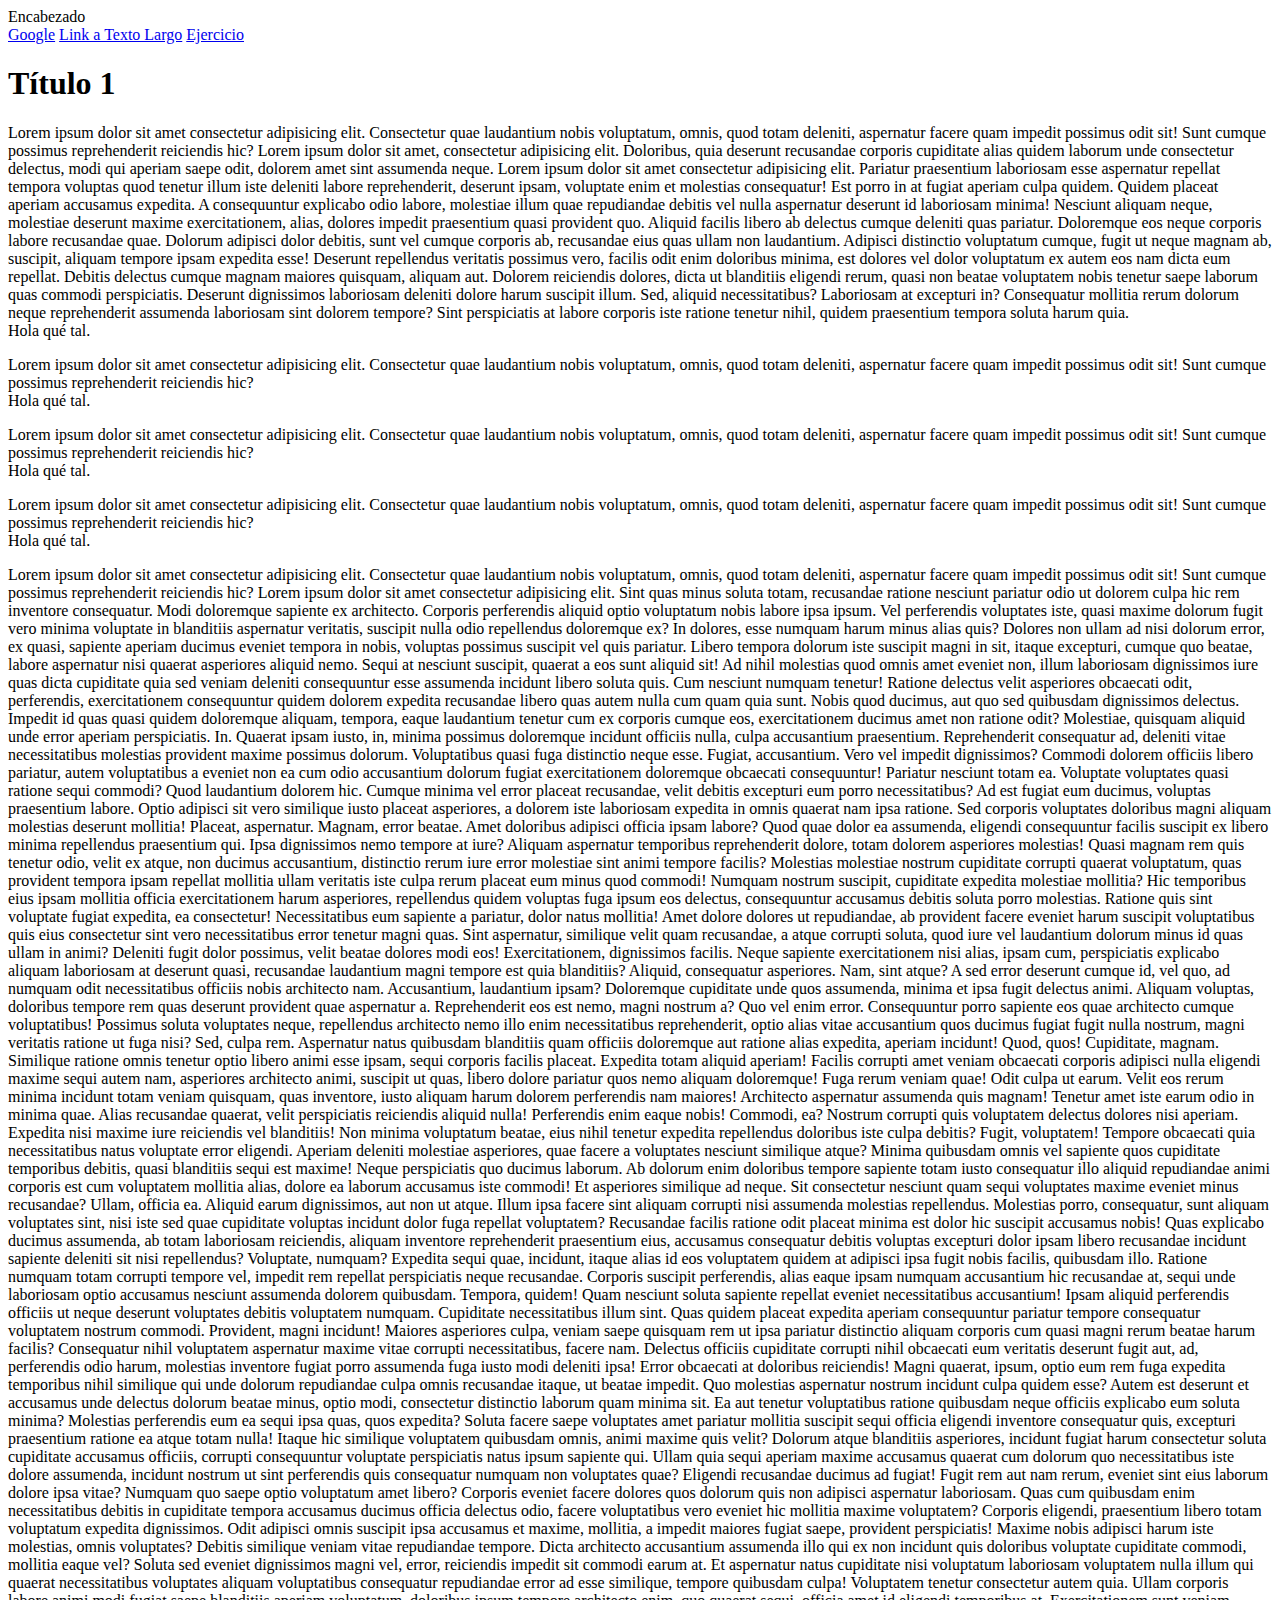
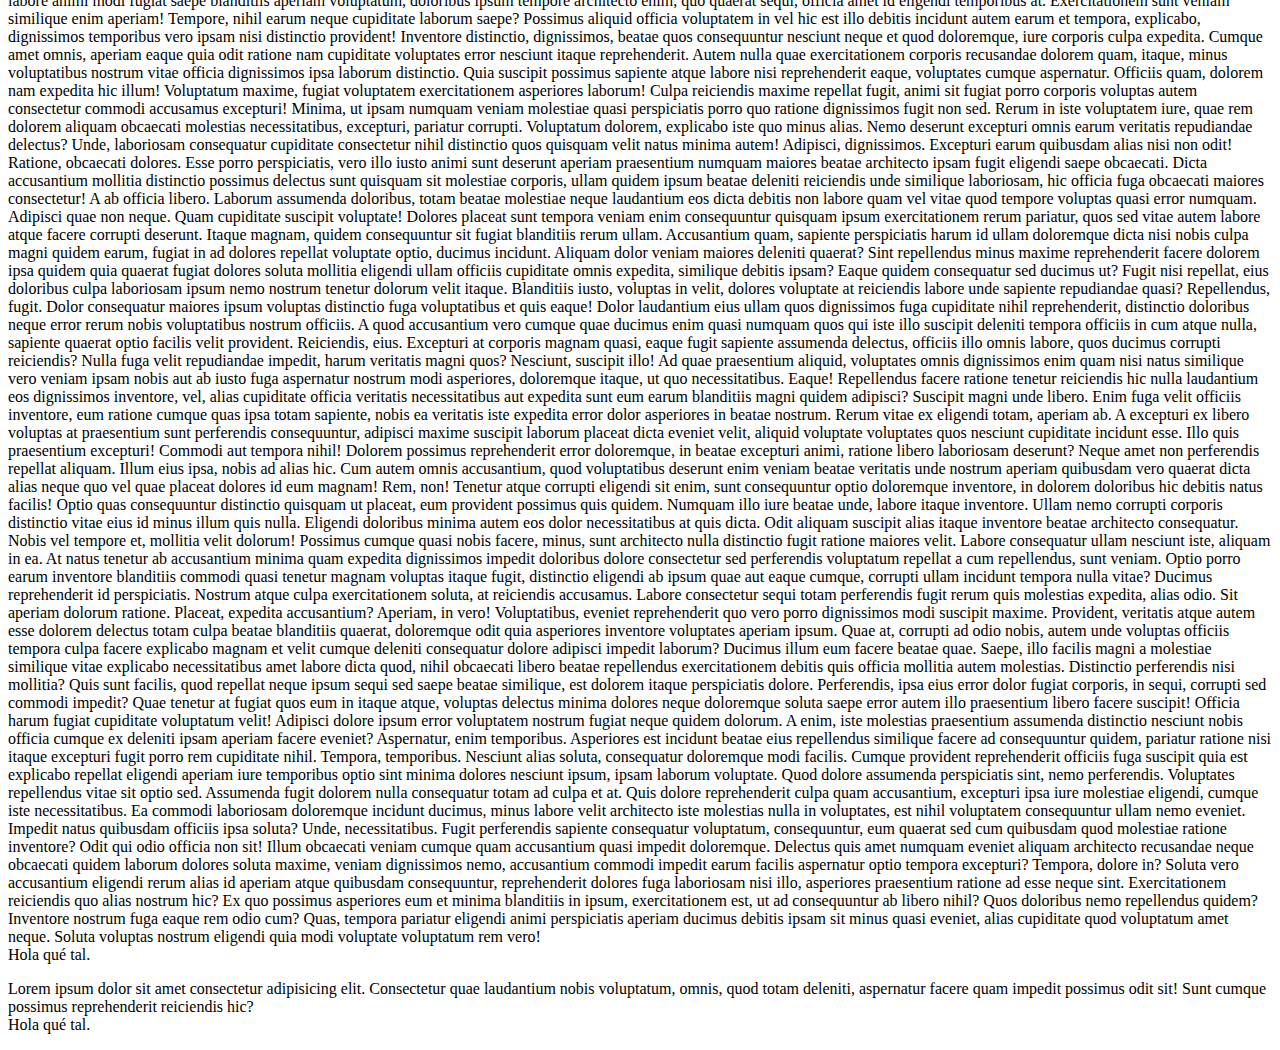
==== index.html @ 7e105af9 "Uso git por primera vez" ====
<!DOCTYPE html>
<html lang="es">
    <head>
        <meta charset="UTF-8">
        <meta http-equiv="X-UA-Compatible" content="IE=edge">
        <meta name="viewport" content="width=device-width, initial-scale=1.0">
        <title>Inicio de Proyecto</title>
    </head>
    <body>
        <header>Encabezado</header>
        <nav>
            <a href="https://www.google.com.ar/">Google</a>
            <a href="#textolargo">Link a Texto Largo</a>
            <a href="./pages/ejercicio.html">Ejercicio</a>
        </nav>
        <section>
            <article></article>
            <article></article>
            <article></article>
            <article></article>
        </section>
        <footer></footer>

        <h1>Título 1</h1>
        <p>Lorem ipsum dolor sit amet consectetur adipisicing elit. Consectetur quae laudantium nobis voluptatum, omnis, quod totam deleniti, aspernatur facere quam impedit possimus odit sit! Sunt cumque possimus reprehenderit reiciendis hic? Lorem ipsum dolor sit amet, consectetur adipisicing elit. Doloribus, quia deserunt recusandae corporis cupiditate alias quidem laborum unde consectetur delectus, modi qui aperiam saepe odit, dolorem amet sint assumenda neque. Lorem ipsum dolor sit amet consectetur adipisicing elit. Pariatur praesentium laboriosam esse aspernatur repellat tempora voluptas quod tenetur illum iste deleniti labore reprehenderit, deserunt ipsam, voluptate enim et molestias consequatur!
        Est porro in at fugiat aperiam culpa quidem. Quidem placeat aperiam accusamus expedita. A consequuntur explicabo odio labore, molestiae illum quae repudiandae debitis vel nulla aspernatur deserunt id laboriosam minima!
        Nesciunt aliquam neque, molestiae deserunt maxime exercitationem, alias, dolores impedit praesentium quasi provident quo. Aliquid facilis libero ab delectus cumque deleniti quas pariatur. Doloremque eos neque corporis labore recusandae quae.
        Dolorum adipisci dolor debitis, sunt vel cumque corporis ab, recusandae eius quas ullam non laudantium. Adipisci distinctio voluptatum cumque, fugit ut neque magnam ab, suscipit, aliquam tempore ipsam expedita esse!
        Deserunt repellendus veritatis possimus vero, facilis odit enim doloribus minima, est dolores vel dolor voluptatum ex autem eos nam dicta eum repellat. Debitis delectus cumque magnam maiores quisquam, aliquam aut.
        Dolorem reiciendis dolores, dicta ut blanditiis eligendi rerum, quasi non beatae voluptatem nobis tenetur saepe laborum quas commodi perspiciatis. Deserunt dignissimos laboriosam deleniti dolore harum suscipit illum. Sed, aliquid necessitatibus?
        Laboriosam at excepturi in? Consequatur mollitia rerum dolorum neque reprehenderit assumenda laboriosam sint dolorem tempore? Sint perspiciatis at labore corporis iste ratione tenetur nihil, quidem praesentium tempora soluta harum quia.
        <br>
        Hola qué tal.
        </p>

        <p>Lorem ipsum dolor sit amet consectetur adipisicing elit. Consectetur quae laudantium nobis voluptatum, omnis, quod totam deleniti, aspernatur facere quam impedit possimus odit sit! Sunt cumque possimus reprehenderit reiciendis hic?
            <br>
            Hola qué tal.
            </p>

            <p>Lorem ipsum dolor sit amet consectetur adipisicing elit. Consectetur quae laudantium nobis voluptatum, omnis, quod totam deleniti, aspernatur facere quam impedit possimus odit sit! Sunt cumque possimus reprehenderit reiciendis hic?
                <br>
                Hola qué tal.
                </p>

                <p>Lorem ipsum dolor sit amet consectetur adipisicing elit. Consectetur quae laudantium nobis voluptatum, omnis, quod totam deleniti, aspernatur facere quam impedit possimus odit sit! Sunt cumque possimus reprehenderit reiciendis hic?
                    <br>
                    Hola qué tal.
                    </p>

                    <p>Lorem ipsum dolor sit amet consectetur adipisicing elit. Consectetur quae laudantium nobis voluptatum, omnis, quod totam deleniti, aspernatur facere quam impedit possimus odit sit! Sunt cumque possimus reprehenderit reiciendis hic? Lorem ipsum dolor sit amet consectetur adipisicing elit. Sint quas minus soluta totam, recusandae ratione nesciunt pariatur odio ut dolorem culpa hic rem inventore consequatur. Modi doloremque sapiente ex architecto.
                    Corporis perferendis aliquid optio voluptatum nobis labore ipsa ipsum. Vel perferendis voluptates iste, quasi maxime dolorum fugit vero minima voluptate in blanditiis aspernatur veritatis, suscipit nulla odio repellendus doloremque ex?
                    In dolores, esse numquam harum minus alias quis? Dolores non ullam ad nisi dolorum error, ex quasi, sapiente aperiam ducimus eveniet tempora in nobis, voluptas possimus suscipit vel quis pariatur.
                    Libero tempora dolorum iste suscipit magni in sit, itaque excepturi, cumque quo beatae, labore aspernatur nisi quaerat asperiores aliquid nemo. Sequi at nesciunt suscipit, quaerat a eos sunt aliquid sit!
                    Ad nihil molestias quod omnis amet eveniet non, illum laboriosam dignissimos iure quas dicta cupiditate quia sed veniam deleniti consequuntur esse assumenda incidunt libero soluta quis. Cum nesciunt numquam tenetur!
                    Ratione delectus velit asperiores obcaecati odit, perferendis, exercitationem consequuntur quidem dolorem expedita recusandae libero quas autem nulla cum quam quia sunt. Nobis quod ducimus, aut quo sed quibusdam dignissimos delectus.
                    Impedit id quas quasi quidem doloremque aliquam, tempora, eaque laudantium tenetur cum ex corporis cumque eos, exercitationem ducimus amet non ratione odit? Molestiae, quisquam aliquid unde error aperiam perspiciatis. In.
                    Quaerat ipsam iusto, in, minima possimus doloremque incidunt officiis nulla, culpa accusantium praesentium. Reprehenderit consequatur ad, deleniti vitae necessitatibus molestias provident maxime possimus dolorum. Voluptatibus quasi fuga distinctio neque esse.
                    Fugiat, accusantium. Vero vel impedit dignissimos? Commodi dolorem officiis libero pariatur, autem voluptatibus a eveniet non ea cum odio accusantium dolorum fugiat exercitationem doloremque obcaecati consequuntur! Pariatur nesciunt totam ea.
                    Voluptate voluptates quasi ratione sequi commodi? Quod laudantium dolorem hic. Cumque minima vel error placeat recusandae, velit debitis excepturi eum porro necessitatibus? Ad est fugiat eum ducimus, voluptas praesentium labore.
                    Optio adipisci sit vero similique iusto placeat asperiores, a dolorem iste laboriosam expedita in omnis quaerat nam ipsa ratione. Sed corporis voluptates doloribus magni aliquam molestias deserunt mollitia! Placeat, aspernatur.
                    Magnam, error beatae. Amet doloribus adipisci officia ipsam labore? Quod quae dolor ea assumenda, eligendi consequuntur facilis suscipit ex libero minima repellendus praesentium qui. Ipsa dignissimos nemo tempore at iure?
                    Aliquam aspernatur temporibus reprehenderit dolore, totam dolorem asperiores molestias! Quasi magnam rem quis tenetur odio, velit ex atque, non ducimus accusantium, distinctio rerum iure error molestiae sint animi tempore facilis?
                    Molestias molestiae nostrum cupiditate corrupti quaerat voluptatum, quas provident tempora ipsam repellat mollitia ullam veritatis iste culpa rerum placeat eum minus quod commodi! Numquam nostrum suscipit, cupiditate expedita molestiae mollitia?
                    Hic temporibus eius ipsam mollitia officia exercitationem harum asperiores, repellendus quidem voluptas fuga ipsum eos delectus, consequuntur accusamus debitis soluta porro molestias. Ratione quis sint voluptate fugiat expedita, ea consectetur!
                    Necessitatibus eum sapiente a pariatur, dolor natus mollitia! Amet dolore dolores ut repudiandae, ab provident facere eveniet harum suscipit voluptatibus quis eius consectetur sint vero necessitatibus error tenetur magni quas.
                    Sint aspernatur, similique velit quam recusandae, a atque corrupti soluta, quod iure vel laudantium dolorum minus id quas ullam in animi? Deleniti fugit dolor possimus, velit beatae dolores modi eos!
                    Exercitationem, dignissimos facilis. Neque sapiente exercitationem nisi alias, ipsam cum, perspiciatis explicabo aliquam laboriosam at deserunt quasi, recusandae laudantium magni tempore est quia blanditiis? Aliquid, consequatur asperiores. Nam, sint atque?
                    A sed error deserunt cumque id, vel quo, ad numquam odit necessitatibus officiis nobis architecto nam. Accusantium, laudantium ipsam? Doloremque cupiditate unde quos assumenda, minima et ipsa fugit delectus animi.
                    Aliquam voluptas, doloribus tempore rem quas deserunt provident quae aspernatur a. Reprehenderit eos est nemo, magni nostrum a? Quo vel enim error. Consequuntur porro sapiente eos quae architecto cumque voluptatibus!
                    Possimus soluta voluptates neque, repellendus architecto nemo illo enim necessitatibus reprehenderit, optio alias vitae accusantium quos ducimus fugiat fugit nulla nostrum, magni veritatis ratione ut fuga nisi? Sed, culpa rem.
                    Aspernatur natus quibusdam blanditiis quam officiis doloremque aut ratione alias expedita, aperiam incidunt! Quod, quos! Cupiditate, magnam. Similique ratione omnis tenetur optio libero animi esse ipsam, sequi corporis facilis placeat.
                    Expedita totam aliquid aperiam! Facilis corrupti amet veniam obcaecati corporis adipisci nulla eligendi maxime sequi autem nam, asperiores architecto animi, suscipit ut quas, libero dolore pariatur quos nemo aliquam doloremque!
                    Fuga rerum veniam quae! Odit culpa ut earum. Velit eos rerum minima incidunt totam veniam quisquam, quas inventore, iusto aliquam harum dolorem perferendis nam maiores! Architecto aspernatur assumenda quis magnam!
                    Tenetur amet iste earum odio in minima quae. Alias recusandae quaerat, velit perspiciatis reiciendis aliquid nulla! Perferendis enim eaque nobis! Commodi, ea? Nostrum corrupti quis voluptatem delectus dolores nisi aperiam.
                    Expedita nisi maxime iure reiciendis vel blanditiis! Non minima voluptatum beatae, eius nihil tenetur expedita repellendus doloribus iste culpa debitis? Fugit, voluptatem! Tempore obcaecati quia necessitatibus natus voluptate error eligendi.
                    Aperiam deleniti molestiae asperiores, quae facere a voluptates nesciunt similique atque? Minima quibusdam omnis vel sapiente quos cupiditate temporibus debitis, quasi blanditiis sequi est maxime! Neque perspiciatis quo ducimus laborum.
                    Ab dolorum enim doloribus tempore sapiente totam iusto consequatur illo aliquid repudiandae animi corporis est cum voluptatem mollitia alias, dolore ea laborum accusamus iste commodi! Et asperiores similique ad neque.
                    Sit consectetur nesciunt quam sequi voluptates maxime eveniet minus recusandae? Ullam, officia ea. Aliquid earum dignissimos, aut non ut atque. Illum ipsa facere sint aliquam corrupti nisi assumenda molestias repellendus.
                    Molestias porro, consequatur, sunt aliquam voluptates sint, nisi iste sed quae cupiditate voluptas incidunt dolor fuga repellat voluptatem? Recusandae facilis ratione odit placeat minima est dolor hic suscipit accusamus nobis!
                    Quas explicabo ducimus assumenda, ab totam laboriosam reiciendis, aliquam inventore reprehenderit praesentium eius, accusamus consequatur debitis voluptas excepturi dolor ipsam libero recusandae incidunt sapiente deleniti sit nisi repellendus? Voluptate, numquam?
                    Expedita sequi quae, incidunt, itaque alias id eos voluptatem quidem at adipisci ipsa fugit nobis facilis, quibusdam illo. Ratione numquam totam corrupti tempore vel, impedit rem repellat perspiciatis neque recusandae.
                    Corporis suscipit perferendis, alias eaque ipsam numquam accusantium hic recusandae at, sequi unde laboriosam optio accusamus nesciunt assumenda dolorem quibusdam. Tempora, quidem! Quam nesciunt soluta sapiente repellat eveniet necessitatibus accusantium!
                    Ipsam aliquid perferendis officiis ut neque deserunt voluptates debitis voluptatem numquam. Cupiditate necessitatibus illum sint. Quas quidem placeat expedita aperiam consequuntur pariatur tempore consequatur voluptatem nostrum commodi. Provident, magni incidunt!
                    Maiores asperiores culpa, veniam saepe quisquam rem ut ipsa pariatur distinctio aliquam corporis cum quasi magni rerum beatae harum facilis? Consequatur nihil voluptatem aspernatur maxime vitae corrupti necessitatibus, facere nam.
                    Delectus officiis cupiditate corrupti nihil obcaecati eum veritatis deserunt fugit aut, ad, perferendis odio harum, molestias inventore fugiat porro assumenda fuga iusto modi deleniti ipsa! Error obcaecati at doloribus reiciendis!
                    Magni quaerat, ipsum, optio eum rem fuga expedita temporibus nihil similique qui unde dolorum repudiandae culpa omnis recusandae itaque, ut beatae impedit. Quo molestias aspernatur nostrum incidunt culpa quidem esse?
                    Autem est deserunt et accusamus unde delectus dolorum beatae minus, optio modi, consectetur distinctio laborum quam minima sit. Ea aut tenetur voluptatibus ratione quibusdam neque officiis explicabo eum soluta minima?
                    Molestias perferendis eum ea sequi ipsa quas, quos expedita? Soluta facere saepe voluptates amet pariatur mollitia suscipit sequi officia eligendi inventore consequatur quis, excepturi praesentium ratione ea atque totam nulla!
                    Itaque hic similique voluptatem quibusdam omnis, animi maxime quis velit? Dolorum atque blanditiis asperiores, incidunt fugiat harum consectetur soluta cupiditate accusamus officiis, corrupti consequuntur voluptate perspiciatis natus ipsum sapiente qui.
                    Ullam quia sequi aperiam maxime accusamus quaerat cum dolorum quo necessitatibus iste dolore assumenda, incidunt nostrum ut sint perferendis quis consequatur numquam non voluptates quae? Eligendi recusandae ducimus ad fugiat!
                    Fugit rem aut nam rerum, eveniet sint eius laborum dolore ipsa vitae? Numquam quo saepe optio voluptatum amet libero? Corporis eveniet facere dolores quos dolorum quis non adipisci aspernatur laboriosam.
                    Quas cum quibusdam enim necessitatibus debitis in cupiditate tempora accusamus ducimus officia delectus odio, facere voluptatibus vero eveniet hic mollitia maxime voluptatem? Corporis eligendi, praesentium libero totam voluptatum expedita dignissimos.
                    Odit adipisci omnis suscipit ipsa accusamus et maxime, mollitia, a impedit maiores fugiat saepe, provident perspiciatis! Maxime nobis adipisci harum iste molestias, omnis voluptates? Debitis similique veniam vitae repudiandae tempore.
                    Dicta architecto accusantium assumenda illo qui ex non incidunt quis doloribus voluptate cupiditate commodi, mollitia eaque vel? Soluta sed eveniet dignissimos magni vel, error, reiciendis impedit sit commodi earum at.
                    Et aspernatur natus cupiditate nisi voluptatum laboriosam voluptatem nulla illum qui quaerat necessitatibus voluptates aliquam voluptatibus consequatur repudiandae error ad esse similique, tempore quibusdam culpa! Voluptatem tenetur consectetur autem quia.
                    Ullam corporis labore animi modi fugiat saepe blanditiis aperiam voluptatum, doloribus ipsum tempore architecto enim, quo quaerat sequi, officia amet id eligendi temporibus at. Exercitationem sunt veniam similique enim aperiam!
                    Tempore, nihil earum neque cupiditate laborum saepe? Possimus aliquid officia voluptatem in vel hic est illo debitis incidunt autem earum et tempora, explicabo, dignissimos temporibus vero ipsam nisi distinctio provident!
                    Inventore distinctio, dignissimos, beatae quos consequuntur nesciunt neque et quod doloremque, iure corporis culpa expedita. Cumque amet omnis, aperiam eaque quia odit ratione nam cupiditate voluptates error nesciunt itaque reprehenderit.
                    Autem nulla quae exercitationem corporis recusandae dolorem quam, itaque, minus voluptatibus nostrum vitae officia dignissimos ipsa laborum distinctio. Quia suscipit possimus sapiente atque labore nisi reprehenderit eaque, voluptates cumque aspernatur.
                    Officiis quam, dolorem nam expedita hic illum! Voluptatum maxime, fugiat voluptatem exercitationem asperiores laborum! Culpa reiciendis maxime repellat fugit, animi sit fugiat porro corporis voluptas autem consectetur commodi accusamus excepturi!
                    Minima, ut ipsam numquam veniam molestiae quasi perspiciatis porro quo ratione dignissimos fugit non sed. Rerum in iste voluptatem iure, quae rem dolorem aliquam obcaecati molestias necessitatibus, excepturi, pariatur corrupti.
                    Voluptatum dolorem, explicabo iste quo minus alias. Nemo deserunt excepturi omnis earum veritatis repudiandae delectus? Unde, laboriosam consequatur cupiditate consectetur nihil distinctio quos quisquam velit natus minima autem! Adipisci, dignissimos.
                    Excepturi earum quibusdam alias nisi non odit! Ratione, obcaecati dolores. Esse porro perspiciatis, vero illo iusto animi sunt deserunt aperiam praesentium numquam maiores beatae architecto ipsam fugit eligendi saepe obcaecati.
                    Dicta accusantium mollitia distinctio possimus delectus sunt quisquam sit molestiae corporis, ullam quidem ipsum beatae deleniti reiciendis unde similique laboriosam, hic officia fuga obcaecati maiores consectetur! A ab officia libero.
                    Laborum assumenda doloribus, totam beatae molestiae neque laudantium eos dicta debitis non labore quam vel vitae quod tempore voluptas quasi error numquam. Adipisci quae non neque. Quam cupiditate suscipit voluptate!
                    Dolores placeat sunt tempora veniam enim consequuntur quisquam ipsum exercitationem rerum pariatur, quos sed vitae autem labore atque facere corrupti deserunt. Itaque magnam, quidem consequuntur sit fugiat blanditiis rerum ullam.
                    Accusantium quam, sapiente perspiciatis harum id ullam doloremque dicta nisi nobis culpa magni quidem earum, fugiat in ad dolores repellat voluptate optio, ducimus incidunt. Aliquam dolor veniam maiores deleniti quaerat?
                    Sint repellendus minus maxime reprehenderit facere dolorem ipsa quidem quia quaerat fugiat dolores soluta mollitia eligendi ullam officiis cupiditate omnis expedita, similique debitis ipsam? Eaque quidem consequatur sed ducimus ut?
                    Fugit nisi repellat, eius doloribus culpa laboriosam ipsum nemo nostrum tenetur dolorum velit itaque. Blanditiis iusto, voluptas in velit, dolores voluptate at reiciendis labore unde sapiente repudiandae quasi? Repellendus, fugit.
                    Dolor consequatur maiores ipsum voluptas distinctio fuga voluptatibus et quis eaque! Dolor laudantium eius ullam quos dignissimos fuga cupiditate nihil reprehenderit, distinctio doloribus neque error rerum nobis voluptatibus nostrum officiis.
                    A quod accusantium vero cumque quae ducimus enim quasi numquam quos qui iste illo suscipit deleniti tempora officiis in cum atque nulla, sapiente quaerat optio facilis velit provident. Reiciendis, eius.
                    Excepturi at corporis magnam quasi, eaque fugit sapiente assumenda delectus, officiis illo omnis labore, quos ducimus corrupti reiciendis? Nulla fuga velit repudiandae impedit, harum veritatis magni quos? Nesciunt, suscipit illo!
                    Ad quae praesentium aliquid, voluptates omnis dignissimos enim quam nisi natus similique vero veniam ipsam nobis aut ab iusto fuga aspernatur nostrum modi asperiores, doloremque itaque, ut quo necessitatibus. Eaque!
                    Repellendus facere ratione tenetur reiciendis hic nulla laudantium eos dignissimos inventore, vel, alias cupiditate officia veritatis necessitatibus aut expedita sunt eum earum blanditiis magni quidem adipisci? Suscipit magni unde libero.
                    Enim fuga velit officiis inventore, eum ratione cumque quas ipsa totam sapiente, nobis ea veritatis iste expedita error dolor asperiores in beatae nostrum. Rerum vitae ex eligendi totam, aperiam ab.
                    A excepturi ex libero voluptas at praesentium sunt perferendis consequuntur, adipisci maxime suscipit laborum placeat dicta eveniet velit, aliquid voluptate voluptates quos nesciunt cupiditate incidunt esse. Illo quis praesentium excepturi!
                    Commodi aut tempora nihil! Dolorem possimus reprehenderit error doloremque, in beatae excepturi animi, ratione libero laboriosam deserunt? Neque amet non perferendis repellat aliquam. Illum eius ipsa, nobis ad alias hic.
                    Cum autem omnis accusantium, quod voluptatibus deserunt enim veniam beatae veritatis unde nostrum aperiam quibusdam vero quaerat dicta alias neque quo vel quae placeat dolores id eum magnam! Rem, non!
                    Tenetur atque corrupti eligendi sit enim, sunt consequuntur optio doloremque inventore, in dolorem doloribus hic debitis natus facilis! Optio quas consequuntur distinctio quisquam ut placeat, eum provident possimus quis quidem.
                    Numquam illo iure beatae unde, labore itaque inventore. Ullam nemo corrupti corporis distinctio vitae eius id minus illum quis nulla. Eligendi doloribus minima autem eos dolor necessitatibus at quis dicta.
                    Odit aliquam suscipit alias itaque inventore beatae architecto consequatur. Nobis vel tempore et, mollitia velit dolorum! Possimus cumque quasi nobis facere, minus, sunt architecto nulla distinctio fugit ratione maiores velit.
                    Labore consequatur ullam nesciunt iste, aliquam in ea. At natus tenetur ab accusantium minima quam expedita dignissimos impedit doloribus dolore consectetur sed perferendis voluptatum repellat a cum repellendus, sunt veniam.
                    Optio porro earum inventore blanditiis commodi quasi tenetur magnam voluptas itaque fugit, distinctio eligendi ab ipsum quae aut eaque cumque, corrupti ullam incidunt tempora nulla vitae? Ducimus reprehenderit id perspiciatis.
                    Nostrum atque culpa exercitationem soluta, at reiciendis accusamus. Labore consectetur sequi totam perferendis fugit rerum quis molestias expedita, alias odio. Sit aperiam dolorum ratione. Placeat, expedita accusantium? Aperiam, in vero!
                    Voluptatibus, eveniet reprehenderit quo vero porro dignissimos modi suscipit maxime. Provident, veritatis atque autem esse dolorem delectus totam culpa beatae blanditiis quaerat, doloremque odit quia asperiores inventore voluptates aperiam ipsum.
                    Quae at, corrupti ad odio nobis, autem unde voluptas officiis tempora culpa facere explicabo magnam et velit cumque deleniti consequatur dolore adipisci impedit laborum? Ducimus illum eum facere beatae quae.
                    Saepe, illo facilis magni a molestiae similique vitae explicabo necessitatibus amet labore dicta quod, nihil obcaecati libero beatae repellendus exercitationem debitis quis officia mollitia autem molestias. Distinctio perferendis nisi mollitia?
                    Quis sunt facilis, quod repellat neque ipsum sequi sed saepe beatae similique, est dolorem itaque perspiciatis dolore. Perferendis, ipsa eius error dolor fugiat corporis, in sequi, corrupti sed commodi impedit?
                    Quae tenetur at fugiat quos eum in itaque atque, voluptas delectus minima dolores neque doloremque soluta saepe error autem illo praesentium libero facere suscipit! Officia harum fugiat cupiditate voluptatum velit!
                    Adipisci dolore ipsum error voluptatem nostrum fugiat neque quidem dolorum. A enim, iste molestias praesentium assumenda distinctio nesciunt nobis officia cumque ex deleniti ipsam aperiam facere eveniet? Aspernatur, enim temporibus.
                    Asperiores est incidunt beatae eius repellendus similique facere ad consequuntur quidem, pariatur ratione nisi itaque excepturi fugit porro rem cupiditate nihil. Tempora, temporibus. Nesciunt alias soluta, consequatur doloremque modi facilis.
                    Cumque provident reprehenderit officiis fuga suscipit quia est explicabo repellat eligendi aperiam iure temporibus optio sint minima dolores nesciunt ipsum, ipsam laborum voluptate. Quod dolore assumenda perspiciatis sint, nemo perferendis.
                    Voluptates repellendus vitae sit optio sed. Assumenda fugit dolorem nulla consequatur totam ad culpa et at. Quis dolore reprehenderit culpa quam accusantium, excepturi ipsa iure molestiae eligendi, cumque iste necessitatibus.
                    Ea commodi laboriosam doloremque incidunt ducimus, minus labore velit architecto iste molestias nulla in voluptates, est nihil voluptatem consequuntur ullam nemo eveniet. Impedit natus quibusdam officiis ipsa soluta? Unde, necessitatibus.
                    Fugit perferendis sapiente consequatur voluptatum, consequuntur, eum quaerat sed cum quibusdam quod molestiae ratione inventore? Odit qui odio officia non sit! Illum obcaecati veniam cumque quam accusantium quasi impedit doloremque.
                    Delectus quis amet numquam eveniet aliquam architecto recusandae neque obcaecati quidem laborum dolores soluta maxime, veniam dignissimos nemo, accusantium commodi impedit earum facilis aspernatur optio tempora excepturi? Tempora, dolore in?
                    Soluta vero accusantium eligendi rerum alias id aperiam atque quibusdam consequuntur, reprehenderit dolores fuga laboriosam nisi illo, asperiores praesentium ratione ad esse neque sint. Exercitationem reiciendis quo alias nostrum hic?
                    Ex quo possimus asperiores eum et minima blanditiis in ipsum, exercitationem est, ut ad consequuntur ab libero nihil? Quos doloribus nemo repellendus quidem? Inventore nostrum fuga eaque rem odio cum?
                    Quas, tempora pariatur eligendi animi perspiciatis aperiam ducimus debitis ipsam sit minus quasi eveniet, alias cupiditate quod voluptatum amet neque. Soluta voluptas nostrum eligendi quia modi voluptate voluptatum rem vero!
                        <br>
                        Hola qué tal.
                        </p>

                        <p id="textolargo">Lorem ipsum dolor sit amet consectetur adipisicing elit. Consectetur quae laudantium nobis voluptatum, omnis, quod totam deleniti, aspernatur facere quam impedit possimus odit sit! Sunt cumque possimus reprehenderit reiciendis hic?
                            <br>
                            Hola qué tal.
                            </p>


    </body>
</html>
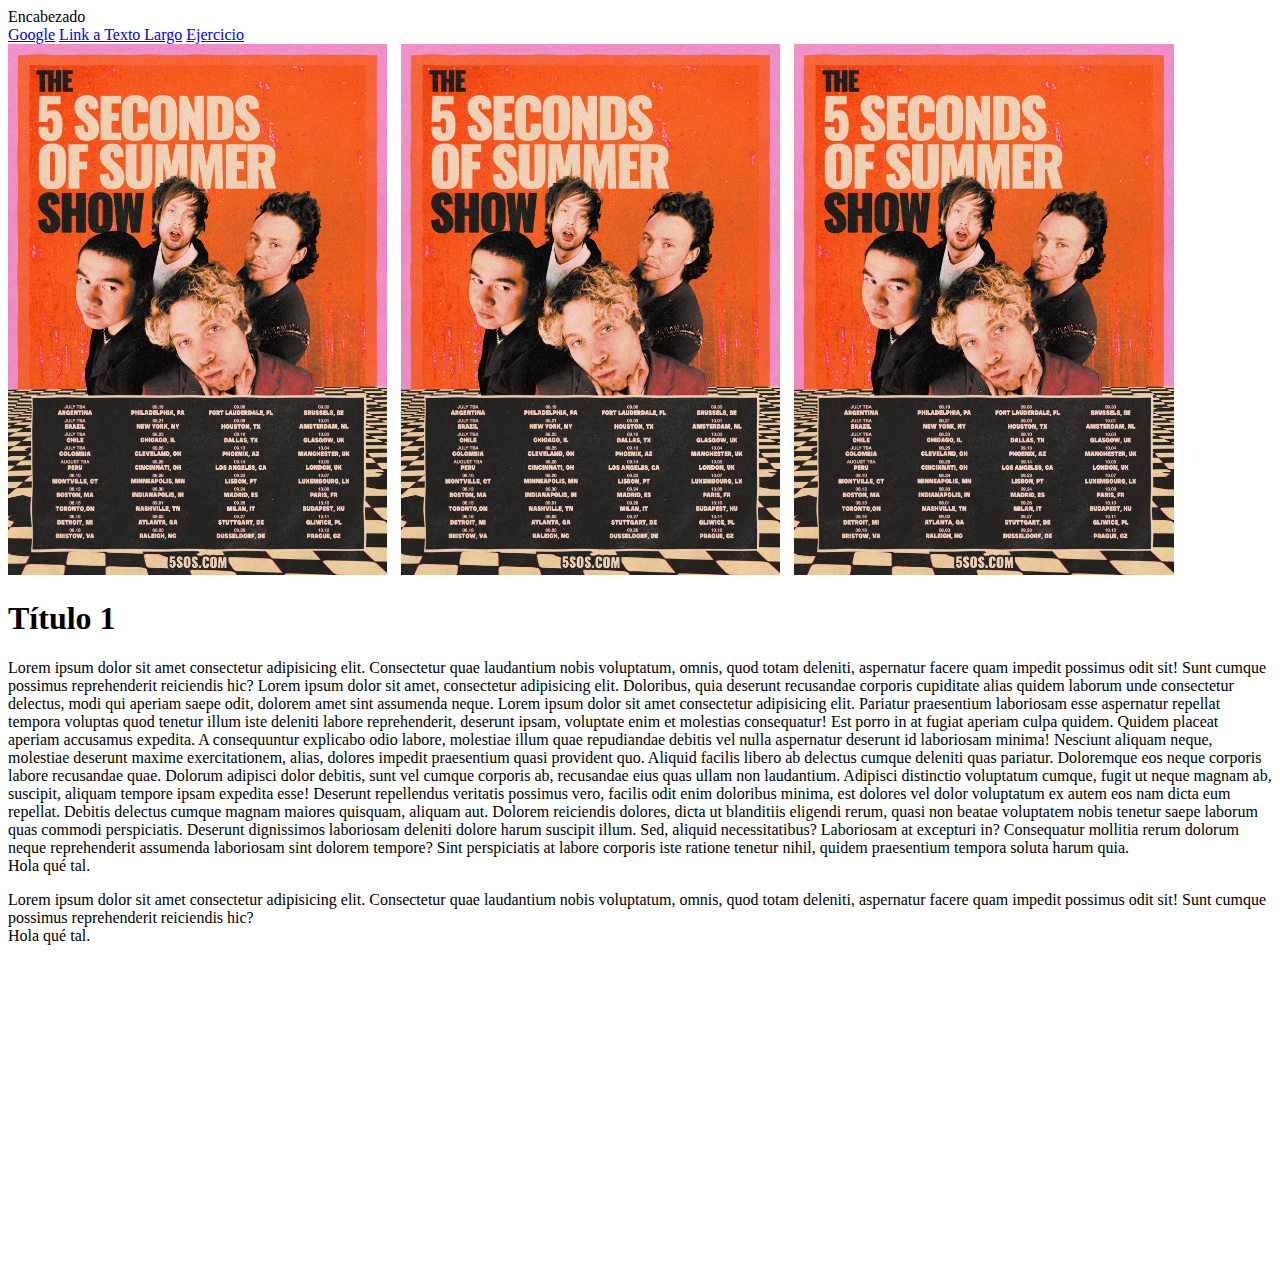
==== commit aaf2be78: "Clase 4" ====
--- a/index.html
+++ b/index.html
@@ -19,7 +19,12 @@
             <article></article>
             <article></article>
         </section>
-        <footer></footer>
+        
+        <a href="https://open.spotify.com/track/5oX2gkzLSBRWM1kevYi8FA?si=95e3da41b0264828"><img src="./images/FtCumbdagAAnfOo.jpeg" alt="Hola" width="30%" style="margin-right: 10px;"></a>
+
+        <a href="https://open.spotify.com/track/5oX2gkzLSBRWM1kevYi8FA?si=95e3da41b0264828"><img src="./images/FtCumbdagAAnfOo.jpeg" alt="Hola" width="30%" style="margin-right: 10px;"></a>
+
+        <a href="https://open.spotify.com/track/5oX2gkzLSBRWM1kevYi8FA?si=95e3da41b0264828"><img src="./images/FtCumbdagAAnfOo.jpeg" alt="Hola" width="30%" style="margin-right: 10px;"></a>
 
         <h1>Título 1</h1>
         <p>Lorem ipsum dolor sit amet consectetur adipisicing elit. Consectetur quae laudantium nobis voluptatum, omnis, quod totam deleniti, aspernatur facere quam impedit possimus odit sit! Sunt cumque possimus reprehenderit reiciendis hic? Lorem ipsum dolor sit amet, consectetur adipisicing elit. Doloribus, quia deserunt recusandae corporis cupiditate alias quidem laborum unde consectetur delectus, modi qui aperiam saepe odit, dolorem amet sint assumenda neque. Lorem ipsum dolor sit amet consectetur adipisicing elit. Pariatur praesentium laboriosam esse aspernatur repellat tempora voluptas quod tenetur illum iste deleniti labore reprehenderit, deserunt ipsam, voluptate enim et molestias consequatur!
@@ -33,119 +38,12 @@
         Hola qué tal.
         </p>
 
-        <p>Lorem ipsum dolor sit amet consectetur adipisicing elit. Consectetur quae laudantium nobis voluptatum, omnis, quod totam deleniti, aspernatur facere quam impedit possimus odit sit! Sunt cumque possimus reprehenderit reiciendis hic?
-            <br>
-            Hola qué tal.
-            </p>
+        <p id="textolargo">Lorem ipsum dolor sit amet consectetur adipisicing elit. Consectetur quae laudantium nobis voluptatum, omnis, quod totam deleniti, aspernatur facere quam impedit possimus odit sit! Sunt cumque possimus reprehenderit reiciendis hic?
+        <br>
+        Hola qué tal.
+        </p>
 
-            <p>Lorem ipsum dolor sit amet consectetur adipisicing elit. Consectetur quae laudantium nobis voluptatum, omnis, quod totam deleniti, aspernatur facere quam impedit possimus odit sit! Sunt cumque possimus reprehenderit reiciendis hic?
-                <br>
-                Hola qué tal.
-                </p>
-
-                <p>Lorem ipsum dolor sit amet consectetur adipisicing elit. Consectetur quae laudantium nobis voluptatum, omnis, quod totam deleniti, aspernatur facere quam impedit possimus odit sit! Sunt cumque possimus reprehenderit reiciendis hic?
-                    <br>
-                    Hola qué tal.
-                    </p>
-
-                    <p>Lorem ipsum dolor sit amet consectetur adipisicing elit. Consectetur quae laudantium nobis voluptatum, omnis, quod totam deleniti, aspernatur facere quam impedit possimus odit sit! Sunt cumque possimus reprehenderit reiciendis hic? Lorem ipsum dolor sit amet consectetur adipisicing elit. Sint quas minus soluta totam, recusandae ratione nesciunt pariatur odio ut dolorem culpa hic rem inventore consequatur. Modi doloremque sapiente ex architecto.
-                    Corporis perferendis aliquid optio voluptatum nobis labore ipsa ipsum. Vel perferendis voluptates iste, quasi maxime dolorum fugit vero minima voluptate in blanditiis aspernatur veritatis, suscipit nulla odio repellendus doloremque ex?
-                    In dolores, esse numquam harum minus alias quis? Dolores non ullam ad nisi dolorum error, ex quasi, sapiente aperiam ducimus eveniet tempora in nobis, voluptas possimus suscipit vel quis pariatur.
-                    Libero tempora dolorum iste suscipit magni in sit, itaque excepturi, cumque quo beatae, labore aspernatur nisi quaerat asperiores aliquid nemo. Sequi at nesciunt suscipit, quaerat a eos sunt aliquid sit!
-                    Ad nihil molestias quod omnis amet eveniet non, illum laboriosam dignissimos iure quas dicta cupiditate quia sed veniam deleniti consequuntur esse assumenda incidunt libero soluta quis. Cum nesciunt numquam tenetur!
-                    Ratione delectus velit asperiores obcaecati odit, perferendis, exercitationem consequuntur quidem dolorem expedita recusandae libero quas autem nulla cum quam quia sunt. Nobis quod ducimus, aut quo sed quibusdam dignissimos delectus.
-                    Impedit id quas quasi quidem doloremque aliquam, tempora, eaque laudantium tenetur cum ex corporis cumque eos, exercitationem ducimus amet non ratione odit? Molestiae, quisquam aliquid unde error aperiam perspiciatis. In.
-                    Quaerat ipsam iusto, in, minima possimus doloremque incidunt officiis nulla, culpa accusantium praesentium. Reprehenderit consequatur ad, deleniti vitae necessitatibus molestias provident maxime possimus dolorum. Voluptatibus quasi fuga distinctio neque esse.
-                    Fugiat, accusantium. Vero vel impedit dignissimos? Commodi dolorem officiis libero pariatur, autem voluptatibus a eveniet non ea cum odio accusantium dolorum fugiat exercitationem doloremque obcaecati consequuntur! Pariatur nesciunt totam ea.
-                    Voluptate voluptates quasi ratione sequi commodi? Quod laudantium dolorem hic. Cumque minima vel error placeat recusandae, velit debitis excepturi eum porro necessitatibus? Ad est fugiat eum ducimus, voluptas praesentium labore.
-                    Optio adipisci sit vero similique iusto placeat asperiores, a dolorem iste laboriosam expedita in omnis quaerat nam ipsa ratione. Sed corporis voluptates doloribus magni aliquam molestias deserunt mollitia! Placeat, aspernatur.
-                    Magnam, error beatae. Amet doloribus adipisci officia ipsam labore? Quod quae dolor ea assumenda, eligendi consequuntur facilis suscipit ex libero minima repellendus praesentium qui. Ipsa dignissimos nemo tempore at iure?
-                    Aliquam aspernatur temporibus reprehenderit dolore, totam dolorem asperiores molestias! Quasi magnam rem quis tenetur odio, velit ex atque, non ducimus accusantium, distinctio rerum iure error molestiae sint animi tempore facilis?
-                    Molestias molestiae nostrum cupiditate corrupti quaerat voluptatum, quas provident tempora ipsam repellat mollitia ullam veritatis iste culpa rerum placeat eum minus quod commodi! Numquam nostrum suscipit, cupiditate expedita molestiae mollitia?
-                    Hic temporibus eius ipsam mollitia officia exercitationem harum asperiores, repellendus quidem voluptas fuga ipsum eos delectus, consequuntur accusamus debitis soluta porro molestias. Ratione quis sint voluptate fugiat expedita, ea consectetur!
-                    Necessitatibus eum sapiente a pariatur, dolor natus mollitia! Amet dolore dolores ut repudiandae, ab provident facere eveniet harum suscipit voluptatibus quis eius consectetur sint vero necessitatibus error tenetur magni quas.
-                    Sint aspernatur, similique velit quam recusandae, a atque corrupti soluta, quod iure vel laudantium dolorum minus id quas ullam in animi? Deleniti fugit dolor possimus, velit beatae dolores modi eos!
-                    Exercitationem, dignissimos facilis. Neque sapiente exercitationem nisi alias, ipsam cum, perspiciatis explicabo aliquam laboriosam at deserunt quasi, recusandae laudantium magni tempore est quia blanditiis? Aliquid, consequatur asperiores. Nam, sint atque?
-                    A sed error deserunt cumque id, vel quo, ad numquam odit necessitatibus officiis nobis architecto nam. Accusantium, laudantium ipsam? Doloremque cupiditate unde quos assumenda, minima et ipsa fugit delectus animi.
-                    Aliquam voluptas, doloribus tempore rem quas deserunt provident quae aspernatur a. Reprehenderit eos est nemo, magni nostrum a? Quo vel enim error. Consequuntur porro sapiente eos quae architecto cumque voluptatibus!
-                    Possimus soluta voluptates neque, repellendus architecto nemo illo enim necessitatibus reprehenderit, optio alias vitae accusantium quos ducimus fugiat fugit nulla nostrum, magni veritatis ratione ut fuga nisi? Sed, culpa rem.
-                    Aspernatur natus quibusdam blanditiis quam officiis doloremque aut ratione alias expedita, aperiam incidunt! Quod, quos! Cupiditate, magnam. Similique ratione omnis tenetur optio libero animi esse ipsam, sequi corporis facilis placeat.
-                    Expedita totam aliquid aperiam! Facilis corrupti amet veniam obcaecati corporis adipisci nulla eligendi maxime sequi autem nam, asperiores architecto animi, suscipit ut quas, libero dolore pariatur quos nemo aliquam doloremque!
-                    Fuga rerum veniam quae! Odit culpa ut earum. Velit eos rerum minima incidunt totam veniam quisquam, quas inventore, iusto aliquam harum dolorem perferendis nam maiores! Architecto aspernatur assumenda quis magnam!
-                    Tenetur amet iste earum odio in minima quae. Alias recusandae quaerat, velit perspiciatis reiciendis aliquid nulla! Perferendis enim eaque nobis! Commodi, ea? Nostrum corrupti quis voluptatem delectus dolores nisi aperiam.
-                    Expedita nisi maxime iure reiciendis vel blanditiis! Non minima voluptatum beatae, eius nihil tenetur expedita repellendus doloribus iste culpa debitis? Fugit, voluptatem! Tempore obcaecati quia necessitatibus natus voluptate error eligendi.
-                    Aperiam deleniti molestiae asperiores, quae facere a voluptates nesciunt similique atque? Minima quibusdam omnis vel sapiente quos cupiditate temporibus debitis, quasi blanditiis sequi est maxime! Neque perspiciatis quo ducimus laborum.
-                    Ab dolorum enim doloribus tempore sapiente totam iusto consequatur illo aliquid repudiandae animi corporis est cum voluptatem mollitia alias, dolore ea laborum accusamus iste commodi! Et asperiores similique ad neque.
-                    Sit consectetur nesciunt quam sequi voluptates maxime eveniet minus recusandae? Ullam, officia ea. Aliquid earum dignissimos, aut non ut atque. Illum ipsa facere sint aliquam corrupti nisi assumenda molestias repellendus.
-                    Molestias porro, consequatur, sunt aliquam voluptates sint, nisi iste sed quae cupiditate voluptas incidunt dolor fuga repellat voluptatem? Recusandae facilis ratione odit placeat minima est dolor hic suscipit accusamus nobis!
-                    Quas explicabo ducimus assumenda, ab totam laboriosam reiciendis, aliquam inventore reprehenderit praesentium eius, accusamus consequatur debitis voluptas excepturi dolor ipsam libero recusandae incidunt sapiente deleniti sit nisi repellendus? Voluptate, numquam?
-                    Expedita sequi quae, incidunt, itaque alias id eos voluptatem quidem at adipisci ipsa fugit nobis facilis, quibusdam illo. Ratione numquam totam corrupti tempore vel, impedit rem repellat perspiciatis neque recusandae.
-                    Corporis suscipit perferendis, alias eaque ipsam numquam accusantium hic recusandae at, sequi unde laboriosam optio accusamus nesciunt assumenda dolorem quibusdam. Tempora, quidem! Quam nesciunt soluta sapiente repellat eveniet necessitatibus accusantium!
-                    Ipsam aliquid perferendis officiis ut neque deserunt voluptates debitis voluptatem numquam. Cupiditate necessitatibus illum sint. Quas quidem placeat expedita aperiam consequuntur pariatur tempore consequatur voluptatem nostrum commodi. Provident, magni incidunt!
-                    Maiores asperiores culpa, veniam saepe quisquam rem ut ipsa pariatur distinctio aliquam corporis cum quasi magni rerum beatae harum facilis? Consequatur nihil voluptatem aspernatur maxime vitae corrupti necessitatibus, facere nam.
-                    Delectus officiis cupiditate corrupti nihil obcaecati eum veritatis deserunt fugit aut, ad, perferendis odio harum, molestias inventore fugiat porro assumenda fuga iusto modi deleniti ipsa! Error obcaecati at doloribus reiciendis!
-                    Magni quaerat, ipsum, optio eum rem fuga expedita temporibus nihil similique qui unde dolorum repudiandae culpa omnis recusandae itaque, ut beatae impedit. Quo molestias aspernatur nostrum incidunt culpa quidem esse?
-                    Autem est deserunt et accusamus unde delectus dolorum beatae minus, optio modi, consectetur distinctio laborum quam minima sit. Ea aut tenetur voluptatibus ratione quibusdam neque officiis explicabo eum soluta minima?
-                    Molestias perferendis eum ea sequi ipsa quas, quos expedita? Soluta facere saepe voluptates amet pariatur mollitia suscipit sequi officia eligendi inventore consequatur quis, excepturi praesentium ratione ea atque totam nulla!
-                    Itaque hic similique voluptatem quibusdam omnis, animi maxime quis velit? Dolorum atque blanditiis asperiores, incidunt fugiat harum consectetur soluta cupiditate accusamus officiis, corrupti consequuntur voluptate perspiciatis natus ipsum sapiente qui.
-                    Ullam quia sequi aperiam maxime accusamus quaerat cum dolorum quo necessitatibus iste dolore assumenda, incidunt nostrum ut sint perferendis quis consequatur numquam non voluptates quae? Eligendi recusandae ducimus ad fugiat!
-                    Fugit rem aut nam rerum, eveniet sint eius laborum dolore ipsa vitae? Numquam quo saepe optio voluptatum amet libero? Corporis eveniet facere dolores quos dolorum quis non adipisci aspernatur laboriosam.
-                    Quas cum quibusdam enim necessitatibus debitis in cupiditate tempora accusamus ducimus officia delectus odio, facere voluptatibus vero eveniet hic mollitia maxime voluptatem? Corporis eligendi, praesentium libero totam voluptatum expedita dignissimos.
-                    Odit adipisci omnis suscipit ipsa accusamus et maxime, mollitia, a impedit maiores fugiat saepe, provident perspiciatis! Maxime nobis adipisci harum iste molestias, omnis voluptates? Debitis similique veniam vitae repudiandae tempore.
-                    Dicta architecto accusantium assumenda illo qui ex non incidunt quis doloribus voluptate cupiditate commodi, mollitia eaque vel? Soluta sed eveniet dignissimos magni vel, error, reiciendis impedit sit commodi earum at.
-                    Et aspernatur natus cupiditate nisi voluptatum laboriosam voluptatem nulla illum qui quaerat necessitatibus voluptates aliquam voluptatibus consequatur repudiandae error ad esse similique, tempore quibusdam culpa! Voluptatem tenetur consectetur autem quia.
-                    Ullam corporis labore animi modi fugiat saepe blanditiis aperiam voluptatum, doloribus ipsum tempore architecto enim, quo quaerat sequi, officia amet id eligendi temporibus at. Exercitationem sunt veniam similique enim aperiam!
-                    Tempore, nihil earum neque cupiditate laborum saepe? Possimus aliquid officia voluptatem in vel hic est illo debitis incidunt autem earum et tempora, explicabo, dignissimos temporibus vero ipsam nisi distinctio provident!
-                    Inventore distinctio, dignissimos, beatae quos consequuntur nesciunt neque et quod doloremque, iure corporis culpa expedita. Cumque amet omnis, aperiam eaque quia odit ratione nam cupiditate voluptates error nesciunt itaque reprehenderit.
-                    Autem nulla quae exercitationem corporis recusandae dolorem quam, itaque, minus voluptatibus nostrum vitae officia dignissimos ipsa laborum distinctio. Quia suscipit possimus sapiente atque labore nisi reprehenderit eaque, voluptates cumque aspernatur.
-                    Officiis quam, dolorem nam expedita hic illum! Voluptatum maxime, fugiat voluptatem exercitationem asperiores laborum! Culpa reiciendis maxime repellat fugit, animi sit fugiat porro corporis voluptas autem consectetur commodi accusamus excepturi!
-                    Minima, ut ipsam numquam veniam molestiae quasi perspiciatis porro quo ratione dignissimos fugit non sed. Rerum in iste voluptatem iure, quae rem dolorem aliquam obcaecati molestias necessitatibus, excepturi, pariatur corrupti.
-                    Voluptatum dolorem, explicabo iste quo minus alias. Nemo deserunt excepturi omnis earum veritatis repudiandae delectus? Unde, laboriosam consequatur cupiditate consectetur nihil distinctio quos quisquam velit natus minima autem! Adipisci, dignissimos.
-                    Excepturi earum quibusdam alias nisi non odit! Ratione, obcaecati dolores. Esse porro perspiciatis, vero illo iusto animi sunt deserunt aperiam praesentium numquam maiores beatae architecto ipsam fugit eligendi saepe obcaecati.
-                    Dicta accusantium mollitia distinctio possimus delectus sunt quisquam sit molestiae corporis, ullam quidem ipsum beatae deleniti reiciendis unde similique laboriosam, hic officia fuga obcaecati maiores consectetur! A ab officia libero.
-                    Laborum assumenda doloribus, totam beatae molestiae neque laudantium eos dicta debitis non labore quam vel vitae quod tempore voluptas quasi error numquam. Adipisci quae non neque. Quam cupiditate suscipit voluptate!
-                    Dolores placeat sunt tempora veniam enim consequuntur quisquam ipsum exercitationem rerum pariatur, quos sed vitae autem labore atque facere corrupti deserunt. Itaque magnam, quidem consequuntur sit fugiat blanditiis rerum ullam.
-                    Accusantium quam, sapiente perspiciatis harum id ullam doloremque dicta nisi nobis culpa magni quidem earum, fugiat in ad dolores repellat voluptate optio, ducimus incidunt. Aliquam dolor veniam maiores deleniti quaerat?
-                    Sint repellendus minus maxime reprehenderit facere dolorem ipsa quidem quia quaerat fugiat dolores soluta mollitia eligendi ullam officiis cupiditate omnis expedita, similique debitis ipsam? Eaque quidem consequatur sed ducimus ut?
-                    Fugit nisi repellat, eius doloribus culpa laboriosam ipsum nemo nostrum tenetur dolorum velit itaque. Blanditiis iusto, voluptas in velit, dolores voluptate at reiciendis labore unde sapiente repudiandae quasi? Repellendus, fugit.
-                    Dolor consequatur maiores ipsum voluptas distinctio fuga voluptatibus et quis eaque! Dolor laudantium eius ullam quos dignissimos fuga cupiditate nihil reprehenderit, distinctio doloribus neque error rerum nobis voluptatibus nostrum officiis.
-                    A quod accusantium vero cumque quae ducimus enim quasi numquam quos qui iste illo suscipit deleniti tempora officiis in cum atque nulla, sapiente quaerat optio facilis velit provident. Reiciendis, eius.
-                    Excepturi at corporis magnam quasi, eaque fugit sapiente assumenda delectus, officiis illo omnis labore, quos ducimus corrupti reiciendis? Nulla fuga velit repudiandae impedit, harum veritatis magni quos? Nesciunt, suscipit illo!
-                    Ad quae praesentium aliquid, voluptates omnis dignissimos enim quam nisi natus similique vero veniam ipsam nobis aut ab iusto fuga aspernatur nostrum modi asperiores, doloremque itaque, ut quo necessitatibus. Eaque!
-                    Repellendus facere ratione tenetur reiciendis hic nulla laudantium eos dignissimos inventore, vel, alias cupiditate officia veritatis necessitatibus aut expedita sunt eum earum blanditiis magni quidem adipisci? Suscipit magni unde libero.
-                    Enim fuga velit officiis inventore, eum ratione cumque quas ipsa totam sapiente, nobis ea veritatis iste expedita error dolor asperiores in beatae nostrum. Rerum vitae ex eligendi totam, aperiam ab.
-                    A excepturi ex libero voluptas at praesentium sunt perferendis consequuntur, adipisci maxime suscipit laborum placeat dicta eveniet velit, aliquid voluptate voluptates quos nesciunt cupiditate incidunt esse. Illo quis praesentium excepturi!
-                    Commodi aut tempora nihil! Dolorem possimus reprehenderit error doloremque, in beatae excepturi animi, ratione libero laboriosam deserunt? Neque amet non perferendis repellat aliquam. Illum eius ipsa, nobis ad alias hic.
-                    Cum autem omnis accusantium, quod voluptatibus deserunt enim veniam beatae veritatis unde nostrum aperiam quibusdam vero quaerat dicta alias neque quo vel quae placeat dolores id eum magnam! Rem, non!
-                    Tenetur atque corrupti eligendi sit enim, sunt consequuntur optio doloremque inventore, in dolorem doloribus hic debitis natus facilis! Optio quas consequuntur distinctio quisquam ut placeat, eum provident possimus quis quidem.
-                    Numquam illo iure beatae unde, labore itaque inventore. Ullam nemo corrupti corporis distinctio vitae eius id minus illum quis nulla. Eligendi doloribus minima autem eos dolor necessitatibus at quis dicta.
-                    Odit aliquam suscipit alias itaque inventore beatae architecto consequatur. Nobis vel tempore et, mollitia velit dolorum! Possimus cumque quasi nobis facere, minus, sunt architecto nulla distinctio fugit ratione maiores velit.
-                    Labore consequatur ullam nesciunt iste, aliquam in ea. At natus tenetur ab accusantium minima quam expedita dignissimos impedit doloribus dolore consectetur sed perferendis voluptatum repellat a cum repellendus, sunt veniam.
-                    Optio porro earum inventore blanditiis commodi quasi tenetur magnam voluptas itaque fugit, distinctio eligendi ab ipsum quae aut eaque cumque, corrupti ullam incidunt tempora nulla vitae? Ducimus reprehenderit id perspiciatis.
-                    Nostrum atque culpa exercitationem soluta, at reiciendis accusamus. Labore consectetur sequi totam perferendis fugit rerum quis molestias expedita, alias odio. Sit aperiam dolorum ratione. Placeat, expedita accusantium? Aperiam, in vero!
-                    Voluptatibus, eveniet reprehenderit quo vero porro dignissimos modi suscipit maxime. Provident, veritatis atque autem esse dolorem delectus totam culpa beatae blanditiis quaerat, doloremque odit quia asperiores inventore voluptates aperiam ipsum.
-                    Quae at, corrupti ad odio nobis, autem unde voluptas officiis tempora culpa facere explicabo magnam et velit cumque deleniti consequatur dolore adipisci impedit laborum? Ducimus illum eum facere beatae quae.
-                    Saepe, illo facilis magni a molestiae similique vitae explicabo necessitatibus amet labore dicta quod, nihil obcaecati libero beatae repellendus exercitationem debitis quis officia mollitia autem molestias. Distinctio perferendis nisi mollitia?
-                    Quis sunt facilis, quod repellat neque ipsum sequi sed saepe beatae similique, est dolorem itaque perspiciatis dolore. Perferendis, ipsa eius error dolor fugiat corporis, in sequi, corrupti sed commodi impedit?
-                    Quae tenetur at fugiat quos eum in itaque atque, voluptas delectus minima dolores neque doloremque soluta saepe error autem illo praesentium libero facere suscipit! Officia harum fugiat cupiditate voluptatum velit!
-                    Adipisci dolore ipsum error voluptatem nostrum fugiat neque quidem dolorum. A enim, iste molestias praesentium assumenda distinctio nesciunt nobis officia cumque ex deleniti ipsam aperiam facere eveniet? Aspernatur, enim temporibus.
-                    Asperiores est incidunt beatae eius repellendus similique facere ad consequuntur quidem, pariatur ratione nisi itaque excepturi fugit porro rem cupiditate nihil. Tempora, temporibus. Nesciunt alias soluta, consequatur doloremque modi facilis.
-                    Cumque provident reprehenderit officiis fuga suscipit quia est explicabo repellat eligendi aperiam iure temporibus optio sint minima dolores nesciunt ipsum, ipsam laborum voluptate. Quod dolore assumenda perspiciatis sint, nemo perferendis.
-                    Voluptates repellendus vitae sit optio sed. Assumenda fugit dolorem nulla consequatur totam ad culpa et at. Quis dolore reprehenderit culpa quam accusantium, excepturi ipsa iure molestiae eligendi, cumque iste necessitatibus.
-                    Ea commodi laboriosam doloremque incidunt ducimus, minus labore velit architecto iste molestias nulla in voluptates, est nihil voluptatem consequuntur ullam nemo eveniet. Impedit natus quibusdam officiis ipsa soluta? Unde, necessitatibus.
-                    Fugit perferendis sapiente consequatur voluptatum, consequuntur, eum quaerat sed cum quibusdam quod molestiae ratione inventore? Odit qui odio officia non sit! Illum obcaecati veniam cumque quam accusantium quasi impedit doloremque.
-                    Delectus quis amet numquam eveniet aliquam architecto recusandae neque obcaecati quidem laborum dolores soluta maxime, veniam dignissimos nemo, accusantium commodi impedit earum facilis aspernatur optio tempora excepturi? Tempora, dolore in?
-                    Soluta vero accusantium eligendi rerum alias id aperiam atque quibusdam consequuntur, reprehenderit dolores fuga laboriosam nisi illo, asperiores praesentium ratione ad esse neque sint. Exercitationem reiciendis quo alias nostrum hic?
-                    Ex quo possimus asperiores eum et minima blanditiis in ipsum, exercitationem est, ut ad consequuntur ab libero nihil? Quos doloribus nemo repellendus quidem? Inventore nostrum fuga eaque rem odio cum?
-                    Quas, tempora pariatur eligendi animi perspiciatis aperiam ducimus debitis ipsam sit minus quasi eveniet, alias cupiditate quod voluptatum amet neque. Soluta voluptas nostrum eligendi quia modi voluptate voluptatum rem vero!
-                        <br>
-                        Hola qué tal.
-                        </p>
-
-                        <p id="textolargo">Lorem ipsum dolor sit amet consectetur adipisicing elit. Consectetur quae laudantium nobis voluptatum, omnis, quod totam deleniti, aspernatur facere quam impedit possimus odit sit! Sunt cumque possimus reprehenderit reiciendis hic?
-                            <br>
-                            Hola qué tal.
-                            </p>
+        <iframe width="560" height="315" src="https://www.youtube.com/embed/1WEAJ-DFkHE" title="YouTube video player" frameborder="0" allow="accelerometer; autoplay; clipboard-write; encrypted-media; gyroscope; picture-in-picture; web-share" allowfullscreen></iframe>
 
 
     </body>
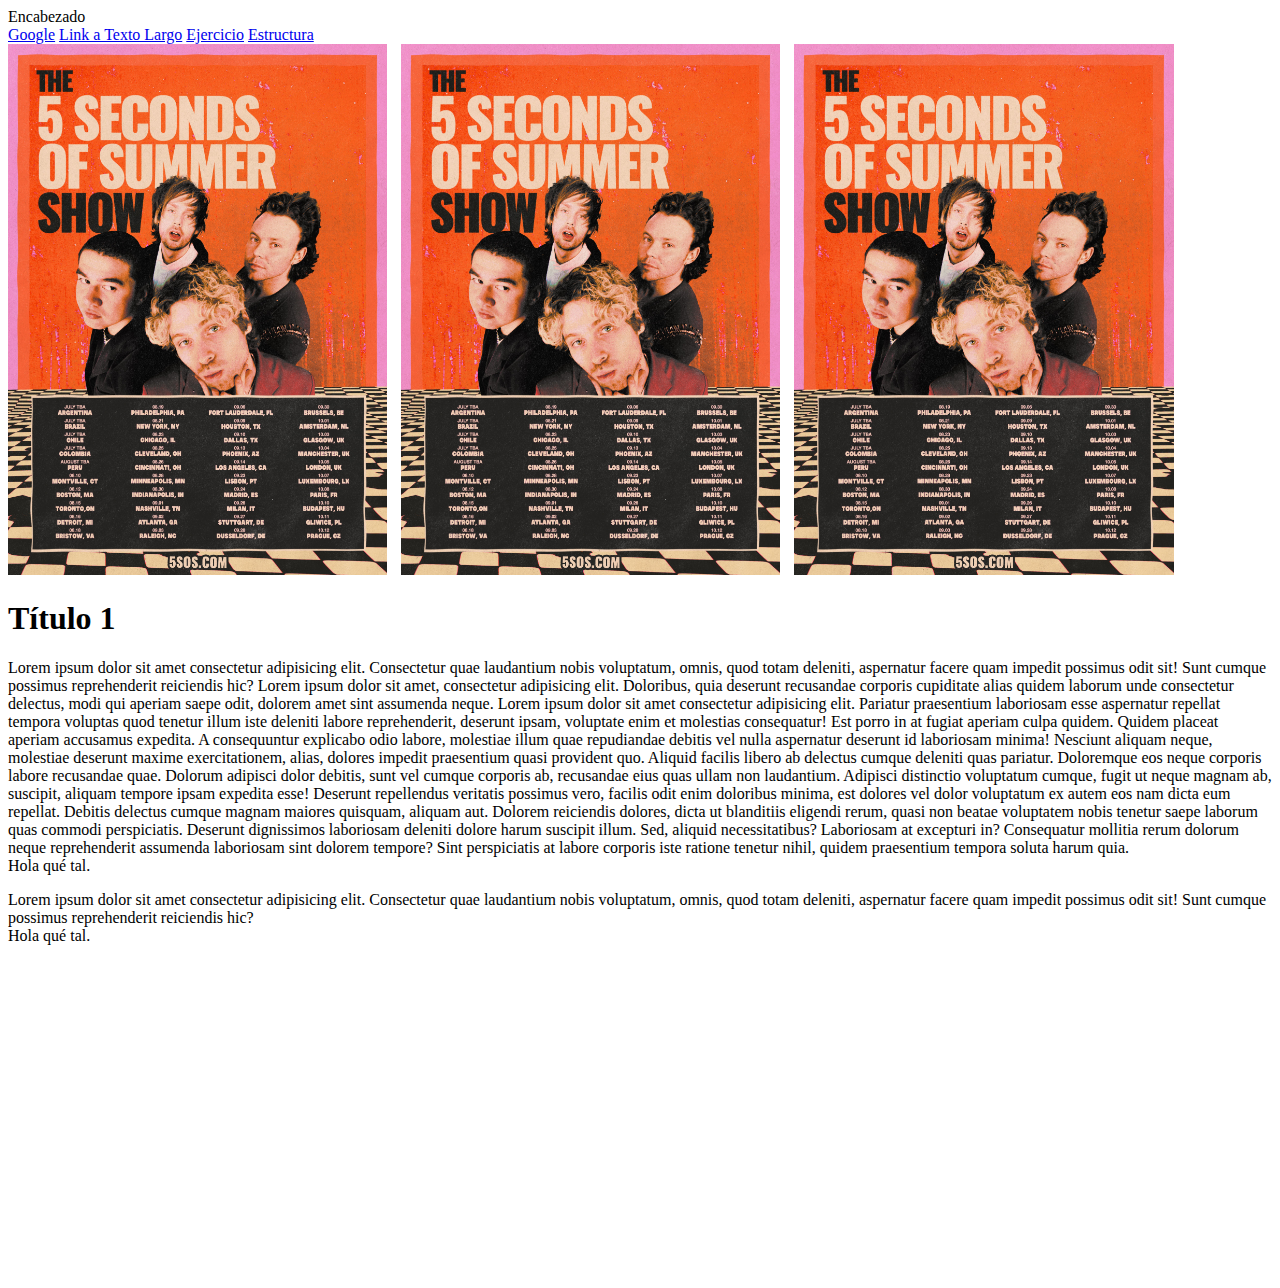
==== commit 7e2cf967: "Hola" ====
--- a/index.html
+++ b/index.html
@@ -3,7 +3,9 @@
     <head>
         <meta charset="UTF-8">
         <meta http-equiv="X-UA-Compatible" content="IE=edge">
+
         <meta name="viewport" content="width=device-width, initial-scale=1.0">
+        
         <title>Inicio de Proyecto</title>
     </head>
     <body>
@@ -12,6 +14,7 @@
             <a href="https://www.google.com.ar/">Google</a>
             <a href="#textolargo">Link a Texto Largo</a>
             <a href="./pages/ejercicio.html">Ejercicio</a>
+            <a href="./pages/estructura.html">Estructura</a>
         </nav>
         <section>
             <article></article>
